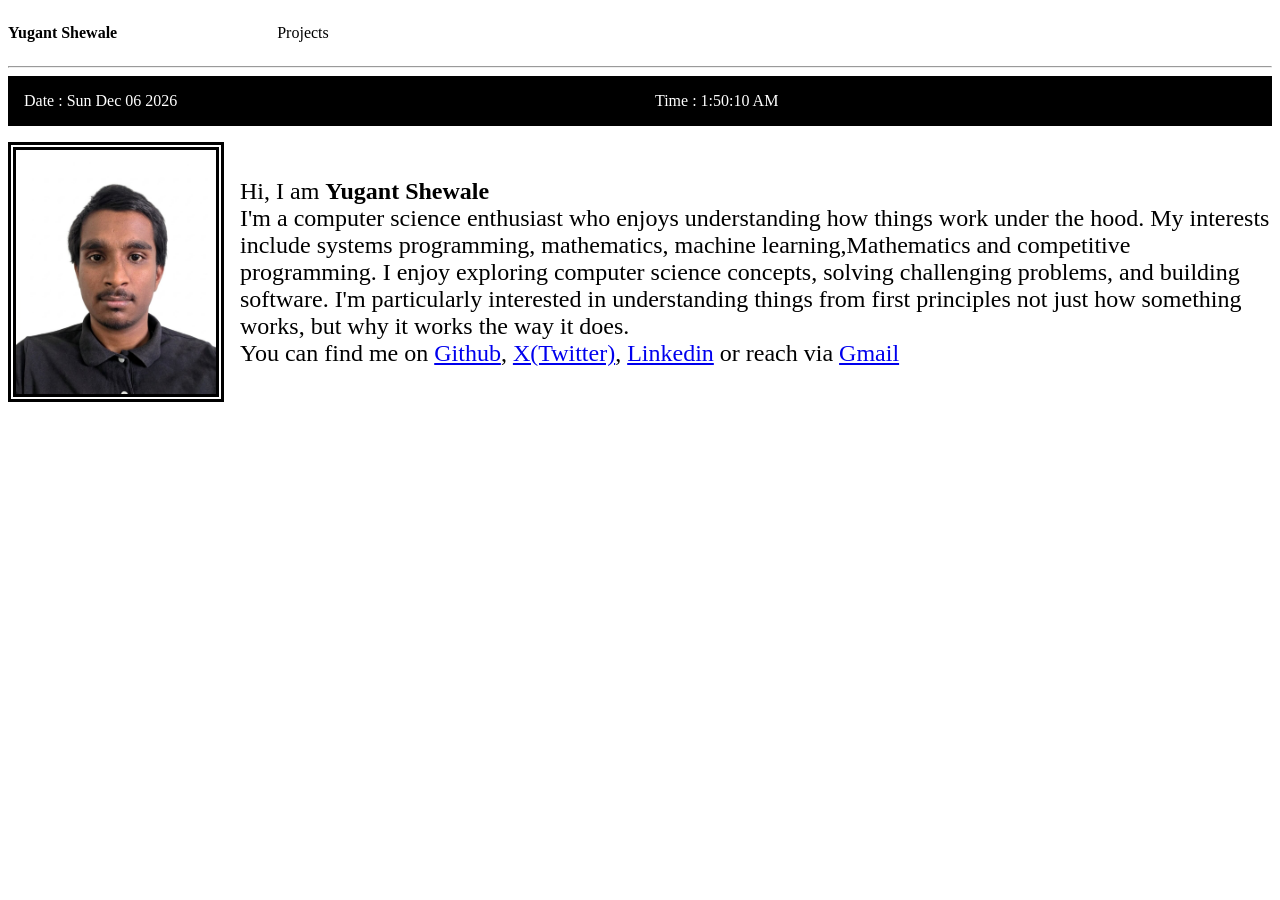
==== index.html @ 0e1d5ff7 "initial design" ====
<!DOCTYPE html>
<html lang="en">
<head>
    <meta charset="UTF-8">
    <meta name="viewport" content="width=device-width, initial-scale=1.0">
    <title>Yugant Shewale Portfolio</title>
    <link rel="stylesheet" href="style.css">
</head>
<body>
    <nav class="navigation">
        <p class="logo">Yugant Shewale</p>
        <p>Projects</p>
    </nav>
    <hr>
    <div class="hero">
        <div class="weather-time">
            <p class="date-object"></p>
            <p class="time-object"></p>
            <p class="weather-object"></p>
        </div>
        
        <div class="summary">
            <img class="yugant-image" src="./yugant.jpg" alt="Yugant Shewale" >
            <p class="intro">
                Hi, I am <strong>Yugant Shewale</strong><br>
                I'm a computer science enthusiast who enjoys understanding how things work under the hood. My interests include systems programming, mathematics, machine learning,Mathematics and competitive programming.
                I enjoy exploring computer science concepts, solving challenging problems, and building software. I'm particularly interested in understanding things from first principles not just how something works, but why it works the way it does.
                <br>
                You can find me on <a href="https://github.com/yugantshewale">Github</a>, 
                <a href="https://x.com/shewale_yugant">X(Twitter)</a>, 
                <a href="https://www.linkedin.com/in/yugant-shewale/">Linkedin</a> or reach via 
                <a href="mailto:yugantshewale@gmail.com">Gmail</a>
            </p>
        </div>
    </div>
    <script src="script.js"></script>
</body>
</html>
---- style.css ----
.navigation{
    display: flex;
    gap: 10rem;
}
.logo{
    font-weight:700;
}
.hero{
    display: flex;
    flex-direction: column;
    gap: 1rem;
}
.weather-time{
    display: flex;
    justify-content: space-between;
    padding-left: 1rem;
    padding-right: 1rem;
    background-color: black;
    color: white;
}
.summary{
    display: flex;
    gap: 1rem;
}
.intro{
    margin-block:auto;
    font-size: 1.5rem;
}
img{
    border: 8px;
    border-style: double;
    width: 200px;
    height: auto;
    object-fit: contain;
}
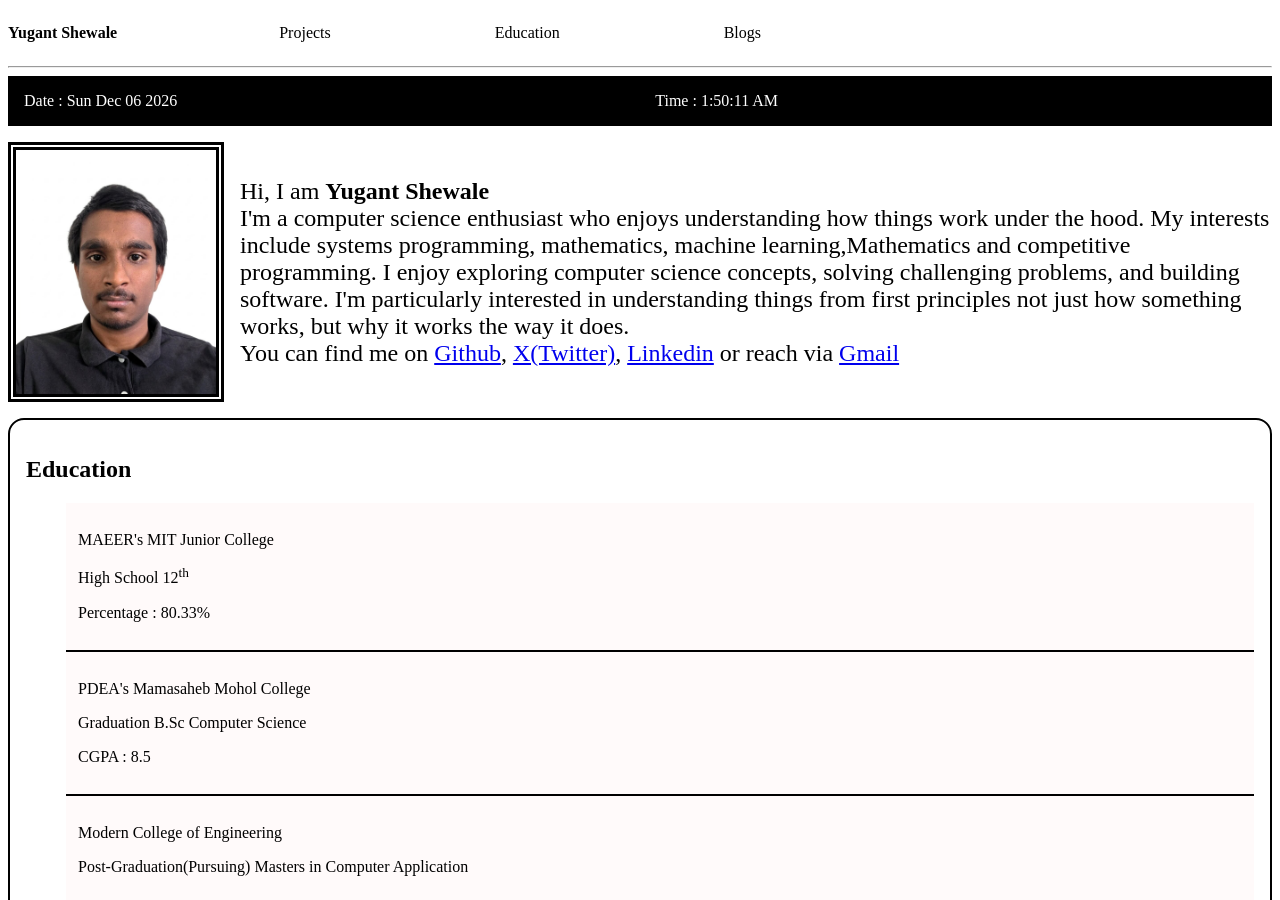
==== commit c0a0558d: "changed links again" ====
--- a/index.html
+++ b/index.html
@@ -2,37 +2,10 @@
 <html lang="en">
 <head>
     <meta charset="UTF-8">
-    <meta name="viewport" content="width=device-width, initial-scale=1.0">
-    <title>Yugant Shewale Portfolio</title>
-    <link rel="stylesheet" href="style.css">
+    <meta http-equiv="refresh" content="0; url=./home/">
+    <title>Redirecting...</title>
 </head>
 <body>
-    <nav class="navigation">
-        <p class="logo">Yugant Shewale</p>
-        <p>Projects</p>
-    </nav>
-    <hr>
-    <div class="hero">
-        <div class="weather-time">
-            <p class="date-object"></p>
-            <p class="time-object"></p>
-            <p class="weather-object"></p>
-        </div>
-        
-        <div class="summary">
-            <img class="yugant-image" src="./yugant.jpg" alt="Yugant Shewale" >
-            <p class="intro">
-                Hi, I am <strong>Yugant Shewale</strong><br>
-                I'm a computer science enthusiast who enjoys understanding how things work under the hood. My interests include systems programming, mathematics, machine learning,Mathematics and competitive programming.
-                I enjoy exploring computer science concepts, solving challenging problems, and building software. I'm particularly interested in understanding things from first principles not just how something works, but why it works the way it does.
-                <br>
-                You can find me on <a href="https://github.com/yugantshewale">Github</a>, 
-                <a href="https://x.com/shewale_yugant">X(Twitter)</a>, 
-                <a href="https://www.linkedin.com/in/yugant-shewale/">Linkedin</a> or reach via 
-                <a href="mailto:yugantshewale@gmail.com">Gmail</a>
-            </p>
-        </div>
-    </div>
-    <script src="script.js"></script>
+    <a href="./home/">Go to portfolio</a>
 </body>
-</html>
+</html>
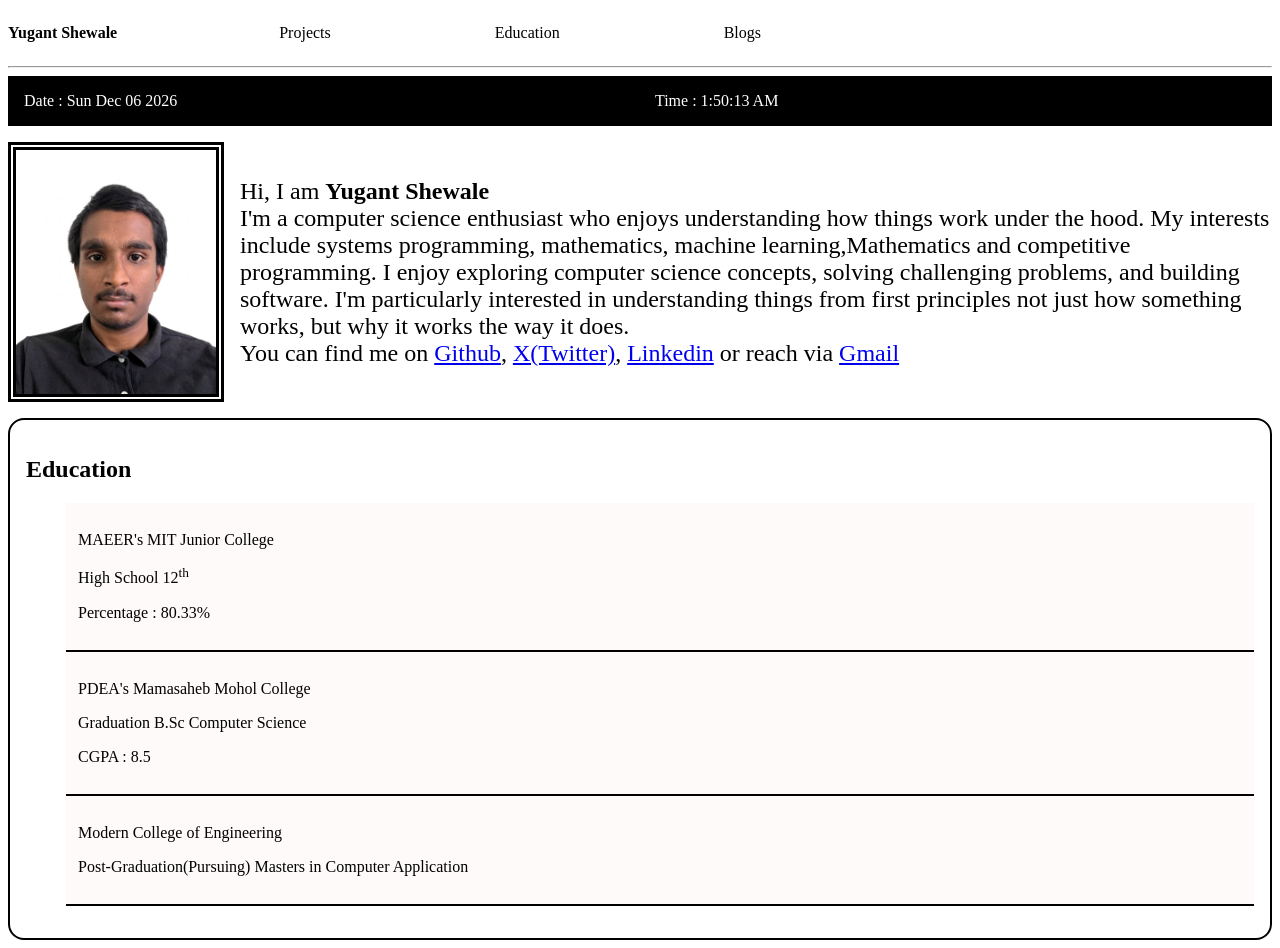
==== commit f37698bf: "somechanges" ====
--- a/index.html
+++ b/index.html
@@ -2,10 +2,61 @@
 <html lang="en">
 <head>
     <meta charset="UTF-8">
-    <meta http-equiv="refresh" content="0; url=./home/">
-    <title>Redirecting...</title>
+    <meta name="viewport" content="width=device-width, initial-scale=1.0">
+    <title>Yugant Shewale Portfolio</title>
+    <link rel="stylesheet" href="style.css">
 </head>
 <body>
-    <a href="./home/">Go to portfolio</a>
+    <nav class="navigation">
+        <p><a class="logo" href="./index.html">Yugant Shewale</a></p>
+        <a href="#projecs">Projects</a>
+        <a href="#education">Education</a>
+        <a href="/blogs/">Blogs</a>
+    </nav>
+    <hr>
+    <div class="hero">
+        <div class="weather-time">
+            <p class="date-object"></p>
+            <p class="time-object"></p>
+            <p class="weather-object"></p>
+        </div>
+        
+        <div class="summary">
+            <img class="yugant-image" src="./yugant.jpg" alt="Yugant Shewale" >
+            <p class="intro">
+                Hi, I am <strong>Yugant Shewale</strong><br>
+                I'm a computer science enthusiast who enjoys understanding how things work under the hood. My interests include systems programming, mathematics, machine learning,Mathematics and competitive programming.
+                I enjoy exploring computer science concepts, solving challenging problems, and building software. I'm particularly interested in understanding things from first principles not just how something works, but why it works the way it does.
+                <br>
+                You can find me on <a href="https://github.com/yugantshewale">Github</a>, 
+                <a href="https://x.com/shewale_yugant">X(Twitter)</a>, 
+                <a href="https://www.linkedin.com/in/yugant-shewale/">Linkedin</a> or reach via 
+                <a href="mailto:yugantshewale@gmail.com">Gmail</a>
+            </p>
+        </div>
+    </div>
+    <div id="education" class="education">
+        <h2>Education</h2>
+        <div>
+            <ul>
+                <li>
+                    <p>MAEER's MIT Junior College</p>
+                    <p>High School 12<sup>th</sup></p>
+                    <p>Percentage : 80.33% </p>
+                </li>
+                <li>
+                    <p>PDEA's Mamasaheb Mohol College</p>
+                    <p>Graduation B.Sc Computer Science</p>
+                    <p>CGPA : 8.5 </p>
+                </li>
+                <li>
+                    <p>Modern College of Engineering</p>
+                    <p>Post-Graduation(Pursuing) Masters in Computer Application</p>
+                    <!--<p>CGPA : 8.5 </p>-->
+                </li>
+            </ul>
+        </div>
+    </div>
+    <script src="script.js"></script>
 </body>
-</html>+</html>
--- a/style.css
+++ b/style.css
@@ -0,0 +1,70 @@
+/*Navigation*/
+.navigation{
+    display: flex;
+    align-items: center;
+    gap: 10rem;
+}
+.navigation > a{
+    text-decoration: none;
+    display: block;
+    color: black;
+    border: 2px solid white;
+}
+.navigation > p {
+    display: inline;
+    padding: 0;
+}
+.navigation > p > a{
+    text-decoration: none;
+    color: black;
+}
+.navigation > a:hover{
+    border-bottom: 2px solid black;
+}
+.logo{
+    font-weight:700;
+}
+/*Hero*/
+.hero{
+    display: flex;
+    flex-direction: column;
+    gap: 1rem;
+}
+.weather-time{
+    display: flex;
+    justify-content: space-between;
+    padding-left: 1rem;
+    padding-right: 1rem;
+    background-color: black;
+    color: white;
+}
+.summary{
+    display: flex;
+    gap: 1rem;
+}
+.intro{
+    margin-block:auto;
+    font-size: 1.5rem;
+}
+img{
+    border: 8px;
+    border-style: double;
+    width: 200px;
+    height: auto;
+    object-fit: contain;
+}
+/*Education*/
+.education {
+    border: 2px solid black;
+    padding: 1rem;
+    margin-top: 1rem;
+    border-radius: 1rem;
+}
+.education > div > ul {
+    list-style: none;
+}
+.education > div > ul > li {
+    border-bottom: 2px solid black;
+    background-color: snow;
+    padding: 12px;
+}
